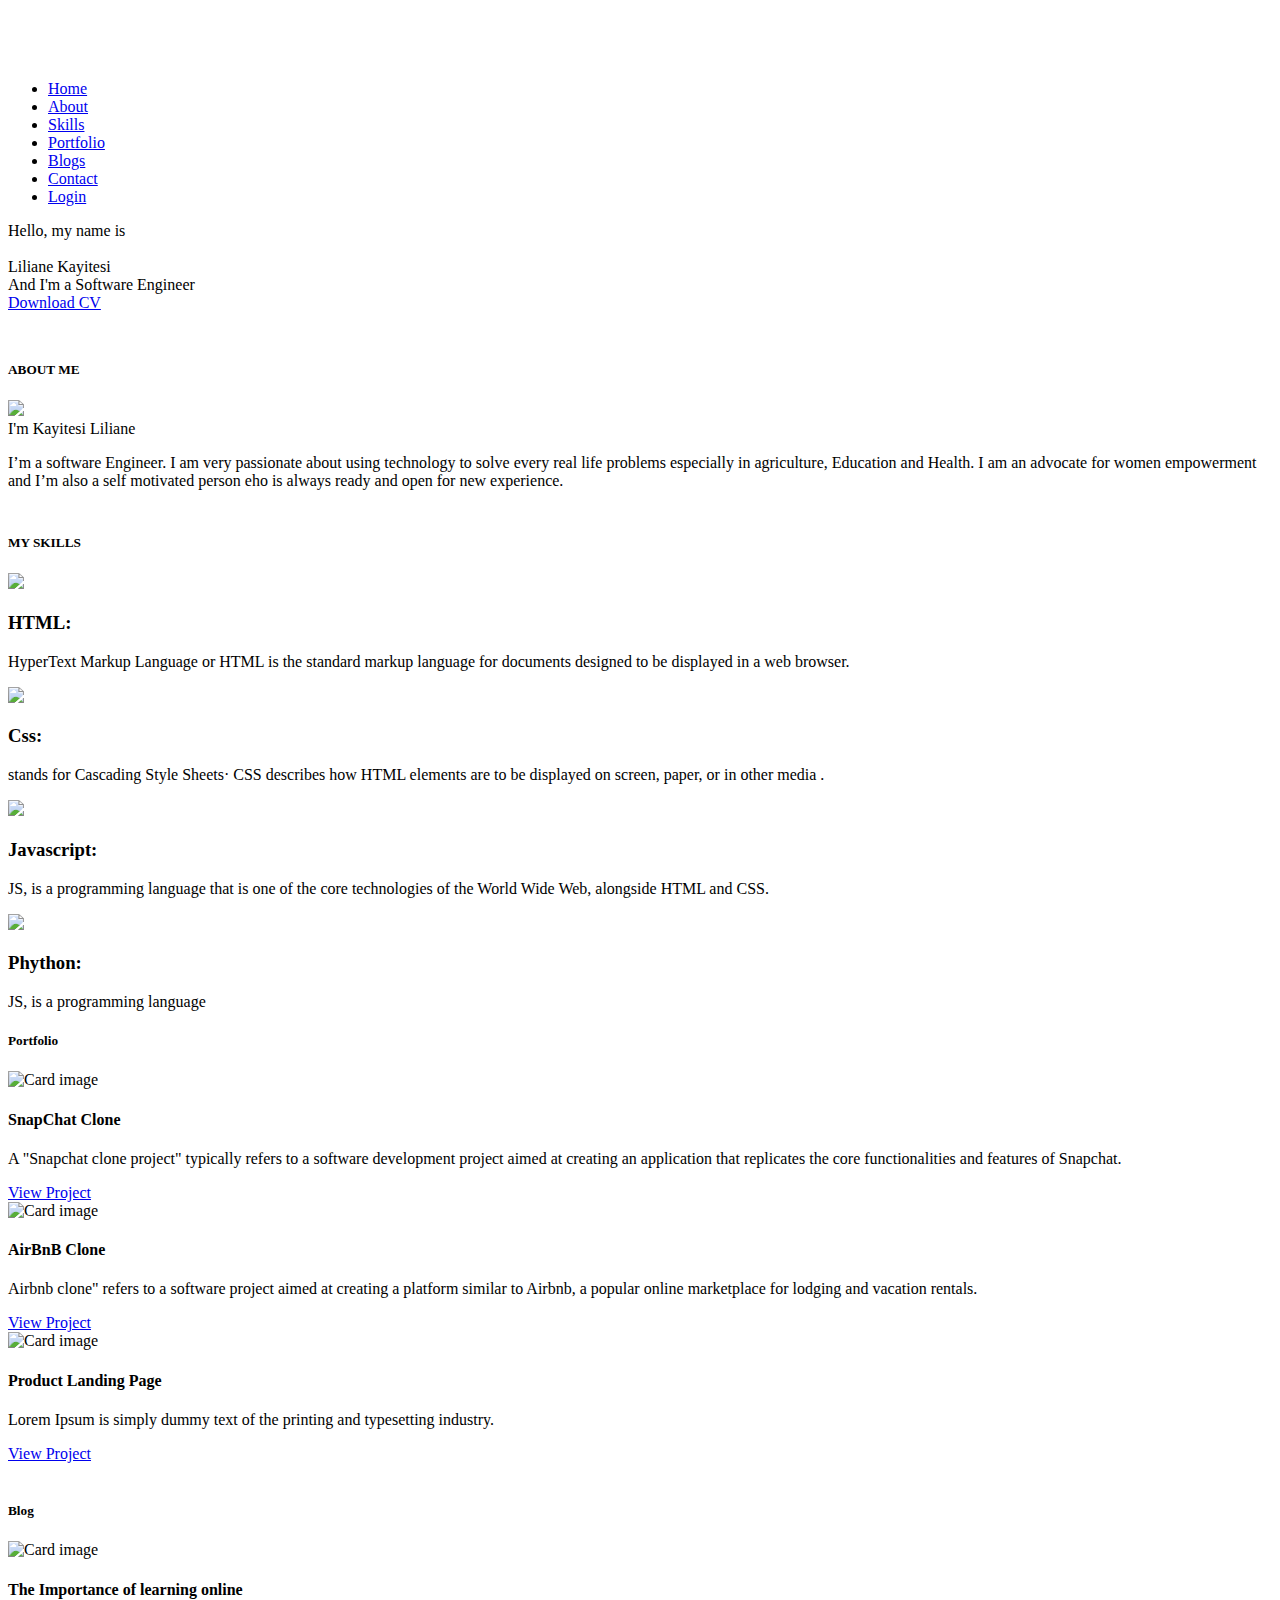
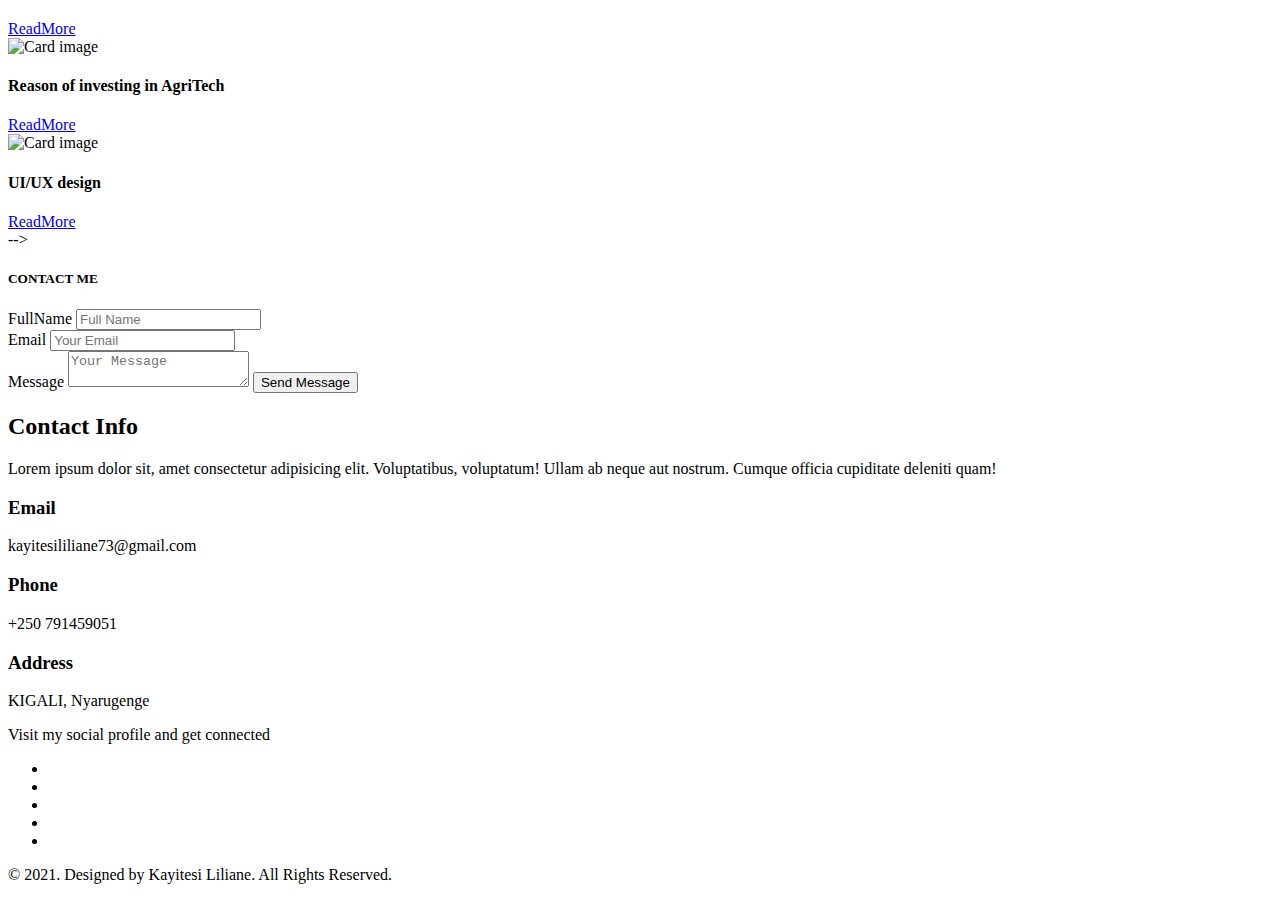
==== index.html @ 05402e9e "new updates" ====
<!DOCTYPE html>
<html lang="en">
<head>
    <meta charset="UTF-8">
    <meta http-equiv="X-UA-Compatible" content="IE=edge">
    <meta name="viewport" content="width=device-width, initial-scale=1.0">
    <title>My Brand</title>
    <link rel="stylesheet" href="style.css">
</head>
<body id="home">

    <div class="scroll-up-btn">
        <i class="bx bx-up-arrow-alt bx-sm"></i>
    </div>

    <div class="showcase">
        <nav class="navbar">
            <h1 class="logo"><span class="text-secondary"></span><img src=""></h1>
            
            <ul class="menu">
                <li><a href="#home">Home</a></li>
                <li><a href="#about">About</a></li>
                <li><a href="#skills">Skills</a></li>
                <li><a href="#portfolio">Portfolio</a></li>
                <li><a href="#blog">Blogs</a></li>
                <li><a href="#contact">Contact</a></li>
                <li><a href="./login/login.html">Login</a></li>
                <i class="fa-solid fa-xmark" onclick="closemenu()"></i>
            </ul>
           
        </nav>

        <div class="showcase-content">
            <div class="showcase-text">
                <div class="text-1">Hello, my name is</div></br>
                <div class="text-2">Liliane Kayitesi</div>
                <div class="text-3">And I'm a Software Engineer<span class="typing-1"></span></div>
                <a href="lili cv.pdf" download="My cv" class="btn-md">Download CV</a>
            </div>
           
        </div> 
    </div>
    
    <!-- About Section Styling -->

    <section id="about" class="about">
       
        <div class="about-container">
            <h5 class="title text-center m-heading text-secondary" style="margin-top: 50px;">ABOUT ME</h5>
            <div class="about-content">
                <div class="photo" style="border-radius: 45px";>
                    <img src="./images/sifa.jpeg">
                </div>
                <div class="column right">
                    <div class="text">I'm Kayitesi Liliane</div>
                    <p>  I’m a software Engineer.
                        I am very passionate about using technology to solve every real life problems 
                        especially in agriculture, Education and Health.
                        I am an advocate for women empowerment and I’m also a self motivated 
                        person eho is always ready and open for new experience.</p>
                </div>
            </div>
        </div>
    </section> 

   
    
    <!-- Skills Section Styling -->

    <section id="skills" class="skills">
       
        <div class="container">
            <h5 class="title text-center m-heading text-secondary" style="margin-top: 45px;">MY SKILLS</h5>
            <div class="skill-content">
               
                <div class="work">
                    <img src="./images/html.png">
                    <div class="layer">
                        <h3>HTML:</h3>
                        <p>HyperText Markup Language or HTML
                           is the standard markup language for 
                           documents designed to be displayed in
                            a web browser.</p>
                    </div>
                </div>
                <div class="work">
                    <img src="./images/css.png">
                    <div class="layer">
                        <h3>Css:</h3>
                        <p>stands for Cascading Style Sheets·
                             CSS describes how HTML elements 
                             are to be displayed on screen, 
                             paper, or in other media .</p>
                    </div>
                </div>
                <div class="work">
                    <img src="./images/js.png">
                    <div class="layer">
                        <h3>Javascript:</h3>
                        <p> JS, is a programming language 
                            that is one of the core technologies of the World 
                            Wide Web, alongside HTML and CSS.</p>
                    </div>
                </div>
                <div class="work">
                    <img src="./images/js.png">
                    <div class="layer">
                        <h3>Phython:</h3>
                        <p> JS, is a programming language 
                            </p>
                    </div>
                </div>
               
                </div>
            </div>
        </div>
    </section> 

    <!-- PORTFOLIO section -->
    <section id="portfolio">
        <div class="port-container">
            <h5 class="title text-center m-heading text-secondary">Portfolio</h5>
            <div class="row">
                <div class="port-cards">
                    <div class="card portfolioContent">
                        <img class="card-img" src="./images/alexander-shatov-fRjjnN_8njo-unsplash.jpg" alt="Card image" style="width:100%">
                        <div class="card-body">
                            <h4 class="cards-title">SnapChat Clone</h4>
                            <p class="card-text">A "Snapchat clone project" typically refers to a software development project aimed at creating an application that replicates the core functionalities and features of Snapchat.</p>
                            <div class="text-center">
                                <a href="https://github.com/lilika67/snapChat_clone.git" class="btn btn-success">View Project</a>
                            </div>
                        </div>
                    </div>
                </div>
    
                <div class="port-cards">
                    <div class="card portfolioContent">
                        <img class="card-img" src="./images/alexander-shatov-fRjjnN_8njo-unsplash.jpg" alt="Card image" style="width:100%">
                        <div class="card-body">
                            <h4 class="cards-title">AirBnB Clone</h4>
                            <p class="card-text">Airbnb clone" refers to a software project aimed at creating a platform similar to Airbnb, a popular online marketplace for lodging and vacation rentals. </p>
                            <div class="text-center">
                                <a href="https://github.com/lilika67/alu-AirBnB_clone_v2.git" class="btn btn-success">View Project</a>
                            </div>
                        </div>
                    </div>
                </div>
    
                <div class="port-cards">
                    <div class="card portfolioContent">
                        <img class="card-img" src="images/alexander-shatov-fRjjnN_8njo-unsplash.jpg" alt="Card image" style="width:100%">
                        <div class="card-body">
                            <h4 class="cards-title">Product Landing Page</h4>
                            <p class="port-text">Lorem Ipsum is simply dummy text of the printing and typesetting industry.</p>
                            <div class="text-center">
                                <a href="#https://github.com/lilika67/HTML_CSS_Contest_Group18.git" class="btn">View Project</a>
                            </div>
                        </div>
                    </div>
                </div>
            </div>
            <br>
           
    </section>

 <!-- Blog Section-->
 <section id="blog">
    <div class="container">
        <h5 class="title text-center m-heading text-secondary">Blog</h5>
        <div class="row">
            <div class="blog-cards">
                <div class="card">
                    <img class="card-img" src="./images/ales-nesetril-Im7lZjxeLhg-unsplash.jpg" alt="Card image" style="width:100%">
                    <div class="card-body">
                        <h4 class="cards-title">The Importance of learning online</h4>
                        <div class="text-center">
                            <a href="#" class="btn ">ReadMore</a>
                        </div>
                    </div>
                </div>
            </div>

            <div class="blog-cards">
                <div class="card ">
                    <img class="card-img" src="images/ales-nesetril-Im7lZjxeLhg-unsplash.jpg" alt="Card image" style="width:100%">
                    <div class="card-body">
                        <h4 class="cards-title">Reason of investing in AgriTech</h4>
                        <div class="text-center">
                            <a href="#" class="btn">ReadMore</a>
                        </div>
                    </div>
                </div>
            </div>

            <div class="blog-cards">
                <div class="card">
                    <img class="card-img" src="images/ales-nesetril-Im7lZjxeLhg-unsplash.jpg" alt="Card image" style="width:100%">
                    <div class="card-body">
                        <h4 class="cards-title">UI/UX design</h4>
                        <div class="text-center">
                            <a href="#" class="btn">ReadMore</a>
                        </div>
                    </div>
                </div>
            </div>
        </div>
            

        </div>
</section> -->

<!-- Contact Me Section -->
<section class="contact" id="contact">
        <div class="container">
            <h5 class="title text-center m-heading text-secondary">CONTACT ME</h5>
            <div class="contact-content">
                <div class="column left">
                    <form id="form" action="https://formsubmit.co/ee74c5509e58b7d01f0e40ca03e4a20d " method="POST">
                        <div class="form-group">
                            <label>FullName</label>
                            <input type="text" name="Name" id="name" placeholder="Full Name" required>                        
                            <div class="error"></div>
                            <label>Email</label>
                            <input type="email" name="Email" id="email" placeholder="Your Email">                        
                            <div class="error"></div>
                            <label>Message</label>
                            <textarea name="Message" id="message" placeholder="Your Message" required></textarea>
                          
                            <button type="submit" class="btn-md">Send Message</button>
                        </div>
                    </form>

                </div>
                <div class="column right">
                   <h2>Contact Info</h2>
                   <p class="lead">Lorem ipsum dolor sit, amet consectetur adipisicing elit. Voluptatibus, voluptatum! Ullam ab neque aut nostrum. Cumque officia cupiditate deleniti quam!</p>
                   <div class="items">
                       <div class="item">
                            <i class="bx bxs-envelope bx-xs"></i>
                            <div class="text">
                                 <h3>Email</h3>
                                <p><span>kayitesililiane73@gmail.com</span></p>
                             </div>
                       </div>
                       <div class="item">
                            <i class="bx bxs-phone bx-xs"></i>
                            <div class="text">
                                <h3>Phone</h3>
                                <p><span>+250 791459051</span></p>
                            </div>
                        </div>

                        <div class="item">
                            <i class="bx bxs-map bx-xs"></i>
                            <div class="text">
                                <h3>Address</h3>
                                <p><span>KIGALI, Nyarugenge</span>
                            </div>
                        </div>
                       </div>
                       <div>
                            <p>Visit my social profile and get connected</p>
                            <ul class="links">
                                <li><a href=""><i class="bx bxl-facebook bx-md"></i></a></li>
                                <li><a href=""><i class="bx bxl-instagram-alt bx-md"></i></a></li>
                                <li><a href=""><i class="bx bxl-twitter bx-md"></i></a></li>
                                <li><a href=""><i class="bx bxl-linkedin bx-md"></i></a></li>
                                <li><a href=""><i class="bx bxl-github bx-md"></i></a></li>
                            </ul>
                     </div>
                       </div>
                   </div>
                </div>
                
        </div>
</section>


<footer id="footer">
<p>&copy; 2021. Designed by Kayitesi Liliane. All Rights Reserved.</p>
</footer>
<script src="app.js"></script> 
</body>
</html>
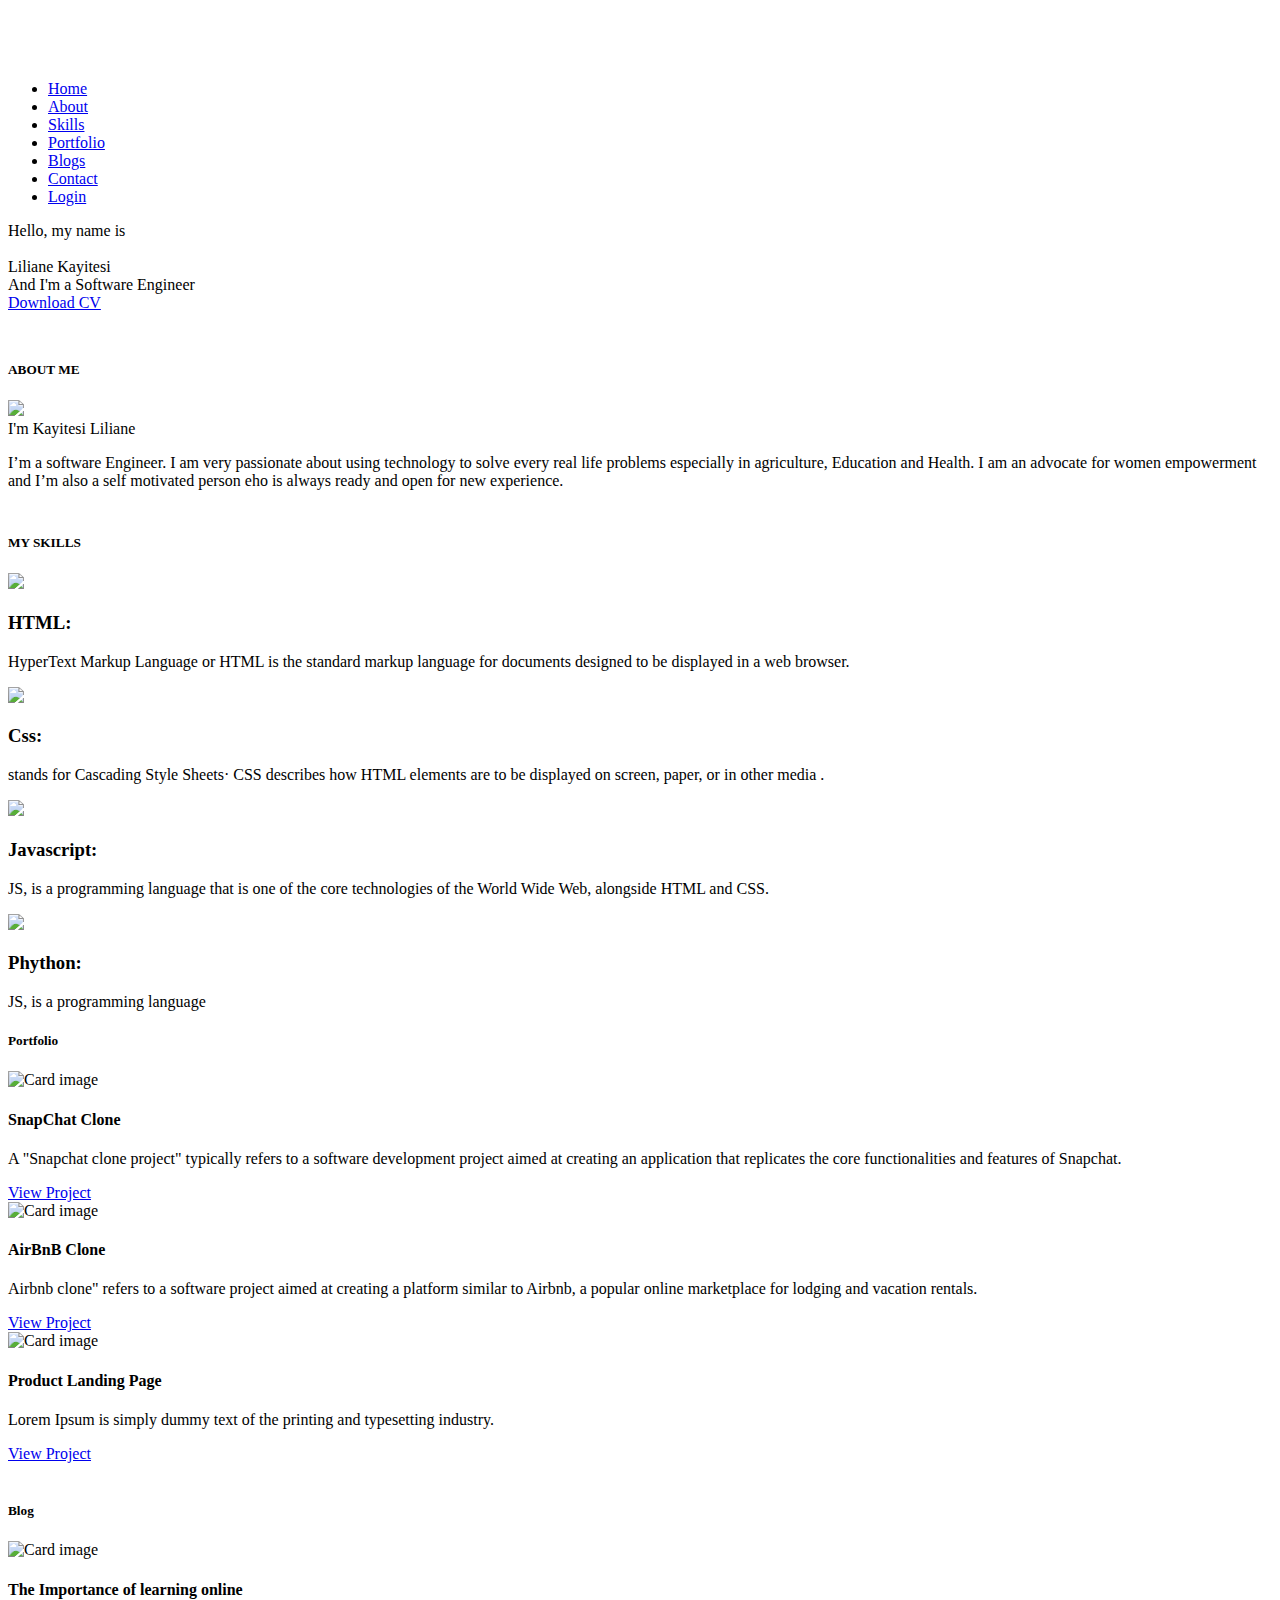
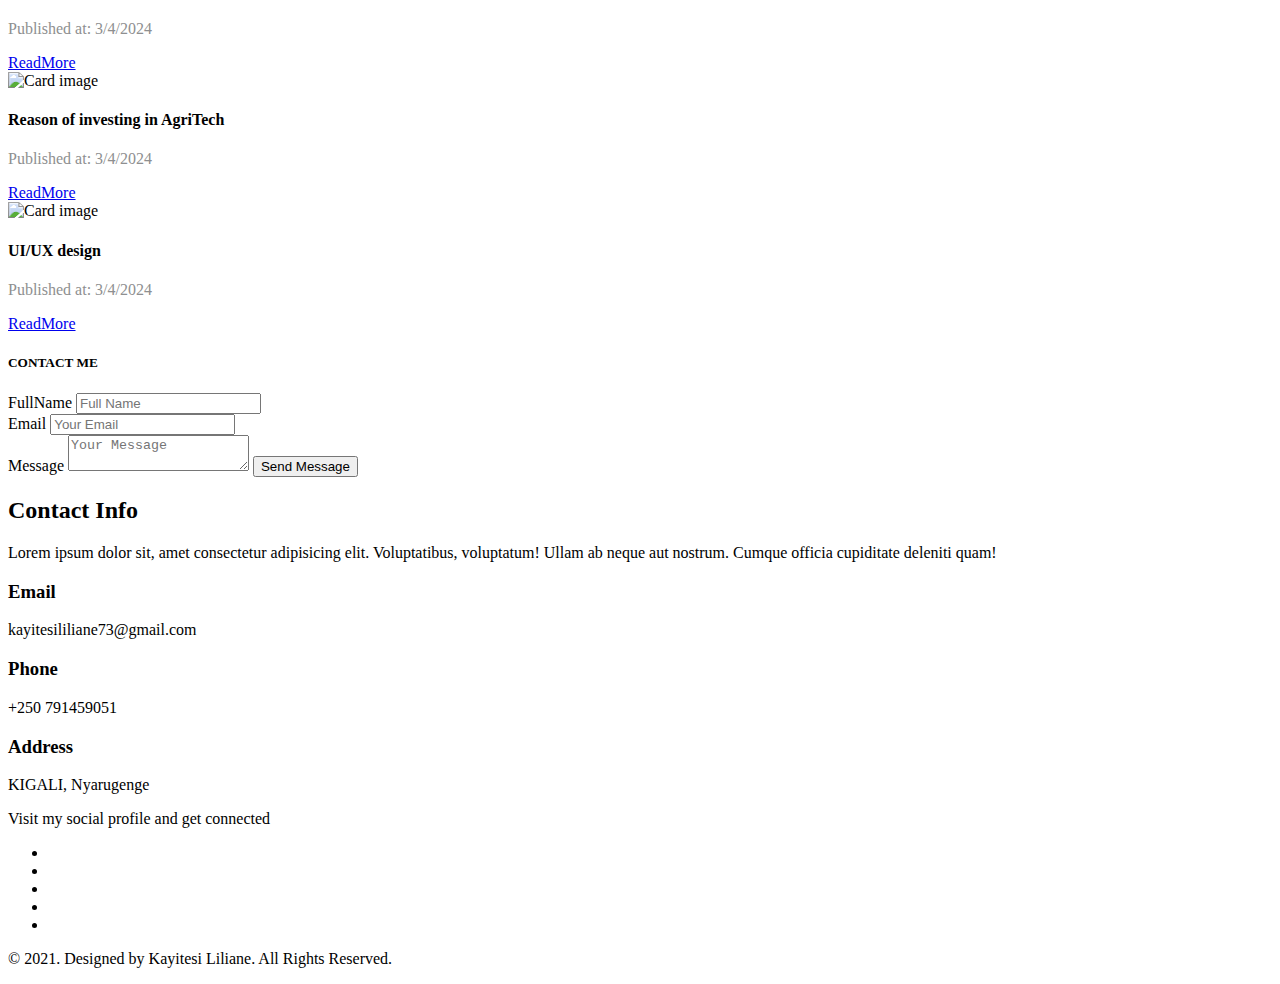
==== commit d2169544: "edit" ====
--- a/index.html
+++ b/index.html
@@ -174,6 +174,7 @@
                     <img class="card-img" src="./images/ales-nesetril-Im7lZjxeLhg-unsplash.jpg" alt="Card image" style="width:100%">
                     <div class="card-body">
                         <h4 class="cards-title">The Importance of learning online</h4>
+                        <p style="color: rgb(142, 143, 144);">Published at: 3/4/2024</p>
                         <div class="text-center">
                             <a href="#" class="btn ">ReadMore</a>
                         </div>
@@ -186,6 +187,7 @@
                     <img class="card-img" src="images/ales-nesetril-Im7lZjxeLhg-unsplash.jpg" alt="Card image" style="width:100%">
                     <div class="card-body">
                         <h4 class="cards-title">Reason of investing in AgriTech</h4>
+                        <p style="color: rgb(142, 143, 144);">Published at: 3/4/2024</p>
                         <div class="text-center">
                             <a href="#" class="btn">ReadMore</a>
                         </div>
@@ -198,6 +200,7 @@
                     <img class="card-img" src="images/ales-nesetril-Im7lZjxeLhg-unsplash.jpg" alt="Card image" style="width:100%">
                     <div class="card-body">
                         <h4 class="cards-title">UI/UX design</h4>
+                        <p style="color: rgb(142, 143, 144);">Published at: 3/4/2024</p>
                         <div class="text-center">
                             <a href="#" class="btn">ReadMore</a>
                         </div>
@@ -208,7 +211,8 @@
             
 
         </div>
-</section> -->
+</section> 
+
 
 <!-- Contact Me Section -->
 <section class="contact" id="contact">
